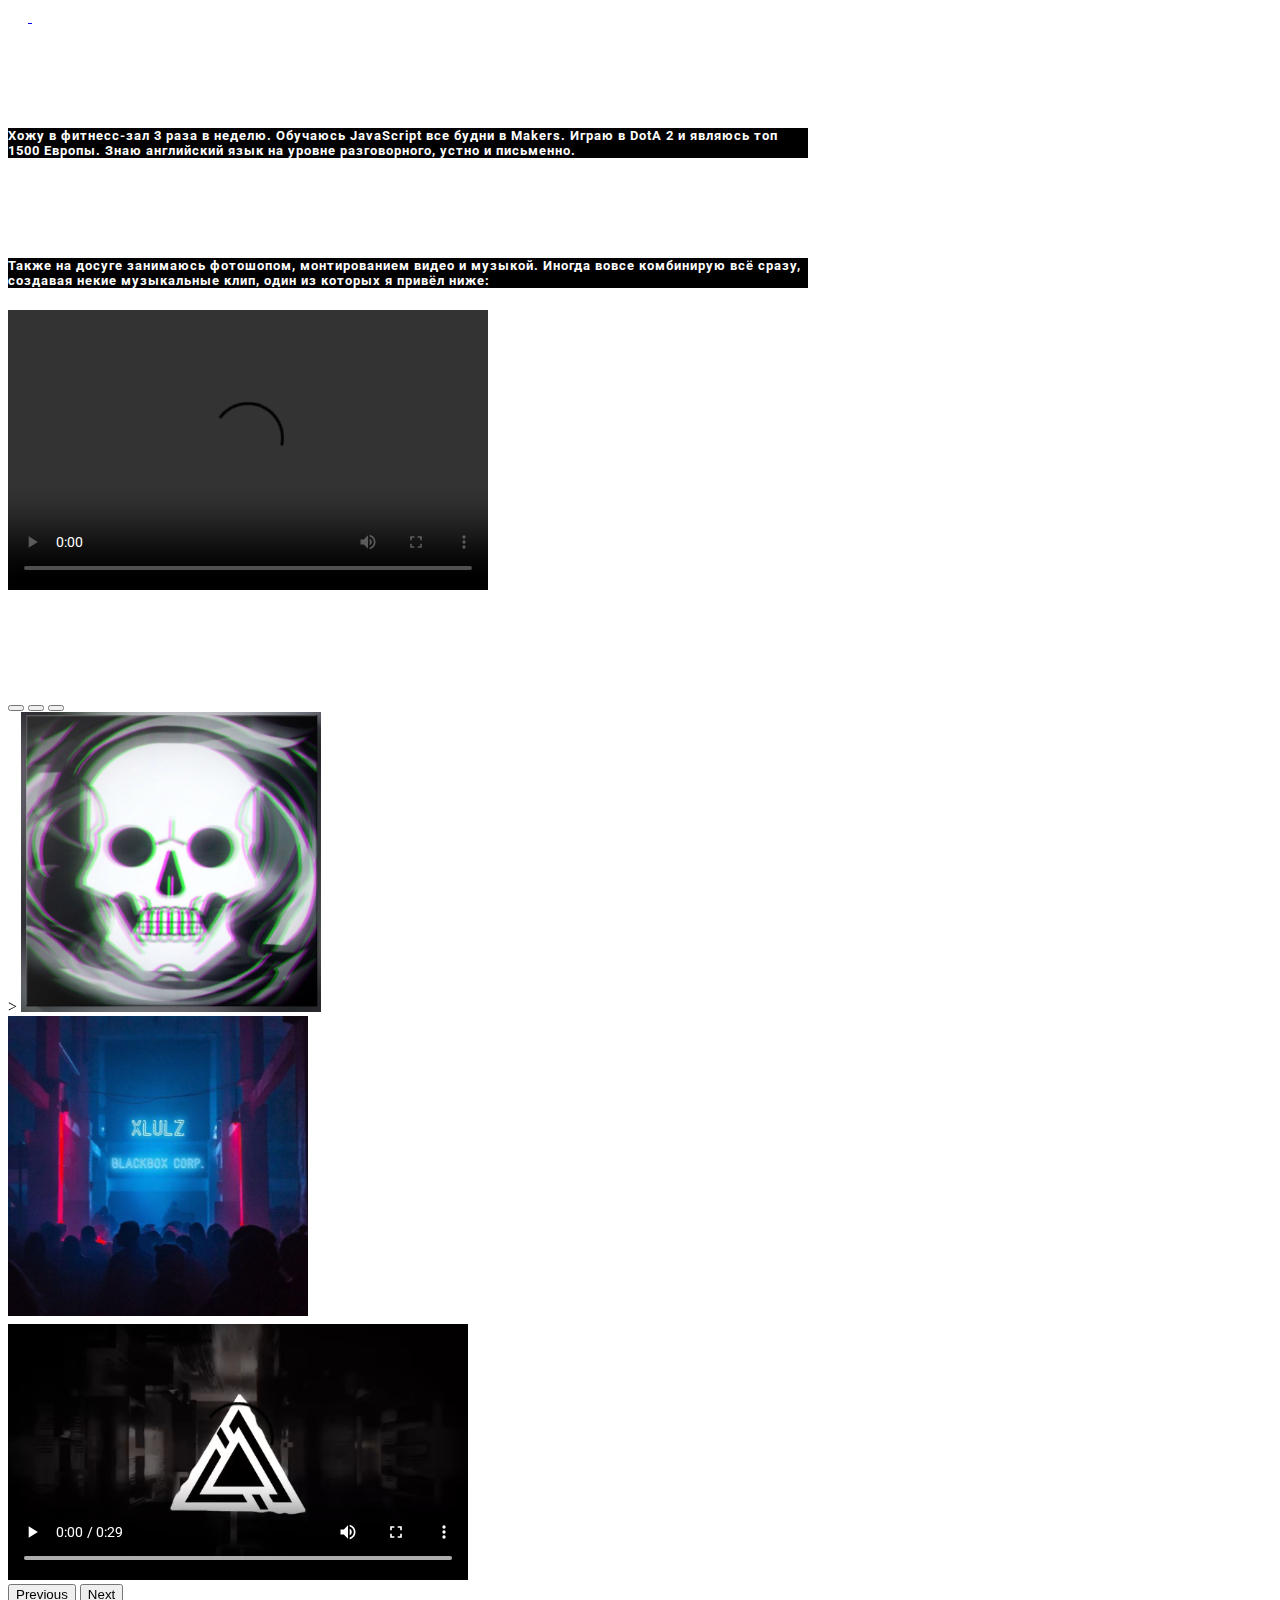
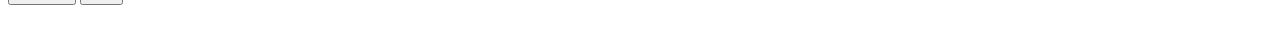
==== commentary.html @ 9b74c051 "first commit" ====
<!DOCTYPE html>
<html lang="en">
  <head>
    <meta charset="UTF-8" />
    <meta http-equiv="X-UA-Compatible" content="IE=edge" />
    <meta name="viewport" content="width=device-width, initial-scale=1.0" />
    <link rel="stylesheet" href="./styles.css">
    <title>Info</title>
    <link
      href="https://cdn.jsdelivr.net/npm/bootstrap@5.2.0/dist/css/bootstrap.min.css"
      rel="stylesheet"
      integrity="sha384-gH2yIJqKdNHPEq0n4Mqa/HGKIhSkIHeL5AyhkYV8i59U5AR6csBvApHHNl/vI1Bx"
      crossorigin="anonymous"
    />
    <link href="https://unpkg.com/aos@2.3.1/dist/aos.css" rel="stylesheet" />
    <style>
      @import url("https://fonts.googleapis.com/css2?family=Montserrat:ital,wght@0,200;0,400;0,500;1,100;1,300;1,400&family=Raleway:ital,wght@0,100;0,200;1,100&family=Roboto:ital,wght@0,100;1,100&display=swap");
    </style>
  </head>
  <body>
    <div
      class="background_for_container"
      style="
        background: url(https://cdnb.artstation.com/p/assets/images/images/011/774/411/large/tony-tsao-cyber-clay.jpg?1531331462)
          no-repeat center center fixed;
        -webkit-background-size: cover;
        -moz-background-size: cover;
        -o-background-size: cover;
        background-size: cover;
        height: 1200px;
      "
    >
      <div
        class="navbar border border-secondary border-5 fixed-top"
        style="
          background: url(https://thumbs.dreamstime.com/b/grey-white-abstract-background-geometry-shine-layer-element-vector-presentation-design-suit-business-corporate-institution-204368345.jpg)
            no-repeat center center fixed;
          -webkit-background-size: cover;
          -moz-background-size: cover;
          -o-background-size: cover;
          background-size: cover;
          height: 60px;
        "
        data-aos="flip-up"
        data-aos-easing="ease-out-cubic"
        data-aos-duration="4000"
      >
        <div
          class="container d-flex justify-content-between align-items-center"
        >
          <a href="https://steamcommunity.com/id/vizionne/">
            <img
              src="https://upload.wikimedia.org/wikipedia/commons/thumb/8/83/Steam_icon_logo.svg/640px-Steam_icon_logo.svg.png"
              alt=""
              style="height: 30px"
          /></a>
          <a href="https://ru.dotabuff.com/players/73886477">
            <img
              src="https://crowdin-static.downloads.crowdin.com/images/project-logo/46536/small/c655f23a8817323d78a05e3da7b47ef5171.png   "
              alt=""
              style="height: 30px"
          /></a>
          <a href="https://www.youtube.com/channel/UCAT_kCus_Tk_qpODzmD2whg">
            <img
              src="https://cdn-icons-png.flaticon.com/512/1384/1384060.png"
              alt=""
              style="height: 30px"
          /></a>
          <a href="https://www.instagram.com/en_vizioned/">
            <img
              src="https://upload.wikimedia.org/wikipedia/commons/thumb/5/58/Instagram-Icon.png/1025px-Instagram-Icon.png"
              alt=""
              style="height: 30px"
          /></a>
          <a href="https://www.tiktok.com/@xlulz0">
            <img
              src="https://assets.stickpng.com/thumbs/602179070ad3230004b93c28.png"
              alt=""
              style="height: 30px"
          /></a>
          <a href="./sorry.html">
            <img
              src="https://cdn-icons-png.flaticon.com/512/1384/1384019.png"
              alt=""
              style="height: 30px"
            />
          </a>
          <a href="./sorry.html">
            <img
              src="https://cdn-icons-png.flaticon.com/512/25/25684.png"
              alt=""
              style="height: 30px"
            />
          </a>
        </div>
      </div>
      <div
        class="d-flex justify-content-evenly"
        style="margin-top: 60px"
        data-aos="zoom-out-down"
      >
        <h5
          style="
            background: black;
            color: white;
            font-family: 'Roboto', sans-serif;
            letter-spacing: 1px;
            width: 800px;
          "
        >
          Хожу в фитнесс-зал 3 раза в неделю. Обучаюсь JavaScript все будни в
          Makers. Играю в DotA 2 и являюсь топ 1500 Европы. Знаю английский язык
          на уровне разговорного, устно и письменно.
        </h5>
      </div>
      <div
        class="d-flex justify-content-evenly"
        style="margin-top: 100px"
        data-aos="zoom-out-down"
      >
        <h5
          style="
            background: black;
            color: white;
            font-family: 'Roboto', sans-serif;
            letter-spacing: 1px;
            width: 800px;
          "
        >
          Также на досуге занимаюсь фотошопом, монтированием видео и музыкой.
          Иногда вовсе комбинирую всё сразу, создавая некие музыкальные клип,
          один из которых я привёл ниже:
        </h5>
      </div>
      <!-- commentary end -->
      <!-- video start -->
      <div class="d-flex justify-content-evenly" data-aos="zoom-out-down">
        <video
          class="border border-5 border-secondary"
          controls
          style="width: 480px; height: 280px"
        >
          <source src="./LIE.mp4" type="video/mp4" />
        </video>
      </div>
      <div
      class="d-flex justify-content-evenly"
      style="margin-top: 100px"
      data-aos="zoom-out-down">
      <div id="carouselExampleIndicators" class="carousel slide" data-bs-ride="true">
        <div class="carousel-indicators">
          <button type="button" data-bs-target="#carouselExampleIndicators" data-bs-slide-to="0" class="active" aria-current="true" aria-label="Slide 1"></button>
          <button type="button" data-bs-target="#carouselExampleIndicators" data-bs-slide-to="1" aria-label="Slide 2"></button>
          <button type="button" data-bs-target="#carouselExampleIndicators" data-bs-slide-to="2" aria-label="Slide 3"></button>
        </div>
      <div class="carousel-inner">
        <div class="carousel-item active" >
          >
            <img class="border border-secondary border-5"
              style="height: 300px; width: 300px"
              src="./f5d21524-88c3-4d76-9043-19040b84c155.jfif"
              alt=""
            />
          </div>
          <div class="carousel-item">
            <img class="border border-secondary border-5" style="height: 300px; width: 300px" src="./9ea5854b-4d91-45dd-9dae-131cbfe320c7.jfif" alt="...">
            </div>
            <div class="carousel-item">
              <video autoplay
          class="border border-5 border-secondary"
          controls
          style="width: 460px; height: 260px"
        >
          <source src="./IMG_2169.MP4" type="video/mp4" />
        </video>
            </div>
            <button class="carousel-control-prev"  type="button" data-bs-target="#carouselExampleIndicators" data-bs-slide="prev">
              <span class="carousel-control-prev-icon" aria-hidden="true"></span>
              <span class="visually-hidden">Previous</span>
            </button>
            <button class="carousel-control-next" type="button" data-bs-target="#carouselExampleIndicators" data-bs-slide="next">
              <span class="carousel-control-next-icon" aria-hidden="true"></span>
              <span class="visually-hidden">Next</span>
            </button>
          </div>
              </div>
        </div>
        <div class="d-flex justify-content-evenly" data-aos="zoom-out-down">
          <a
            href="./index.html"
            class="border border-secondary border-5"
            style="
              margin-top: 100px;
              background: rgb(154, 151, 151);
              font-family: 'Roboto', sans-serif;
              height: 30px;
              width: 170px;
              display: flex;
              justify-content: center;
              color: rgb(243, 239, 239);
            "
            >Вернуться назад</a
          >
        </div>
      </div>
    </div>
    <script src="https://unpkg.com/aos@2.3.1/dist/aos.js"></script>
    <script>
      AOS.init();
    </script>
    <script
      src="https://cdn.jsdelivr.net/npm/bootstrap@5.2.0/dist/js/bootstrap.bundle.min.js"
      integrity="sha384-A3rJD856KowSb7dwlZdYEkO39Gagi7vIsF0jrRAoQmDKKtQBHUuLZ9AsSv4jD4Xa"
      crossorigin="anonymous"
    ></script>
  </body>
</html>
---- styles.css ----
.carousel-control-prev-icon {
  left: 0;
  margin-left: 0;
}

.carousel-control-next-icon {
  right: 0;
  margin-right: 0;
}
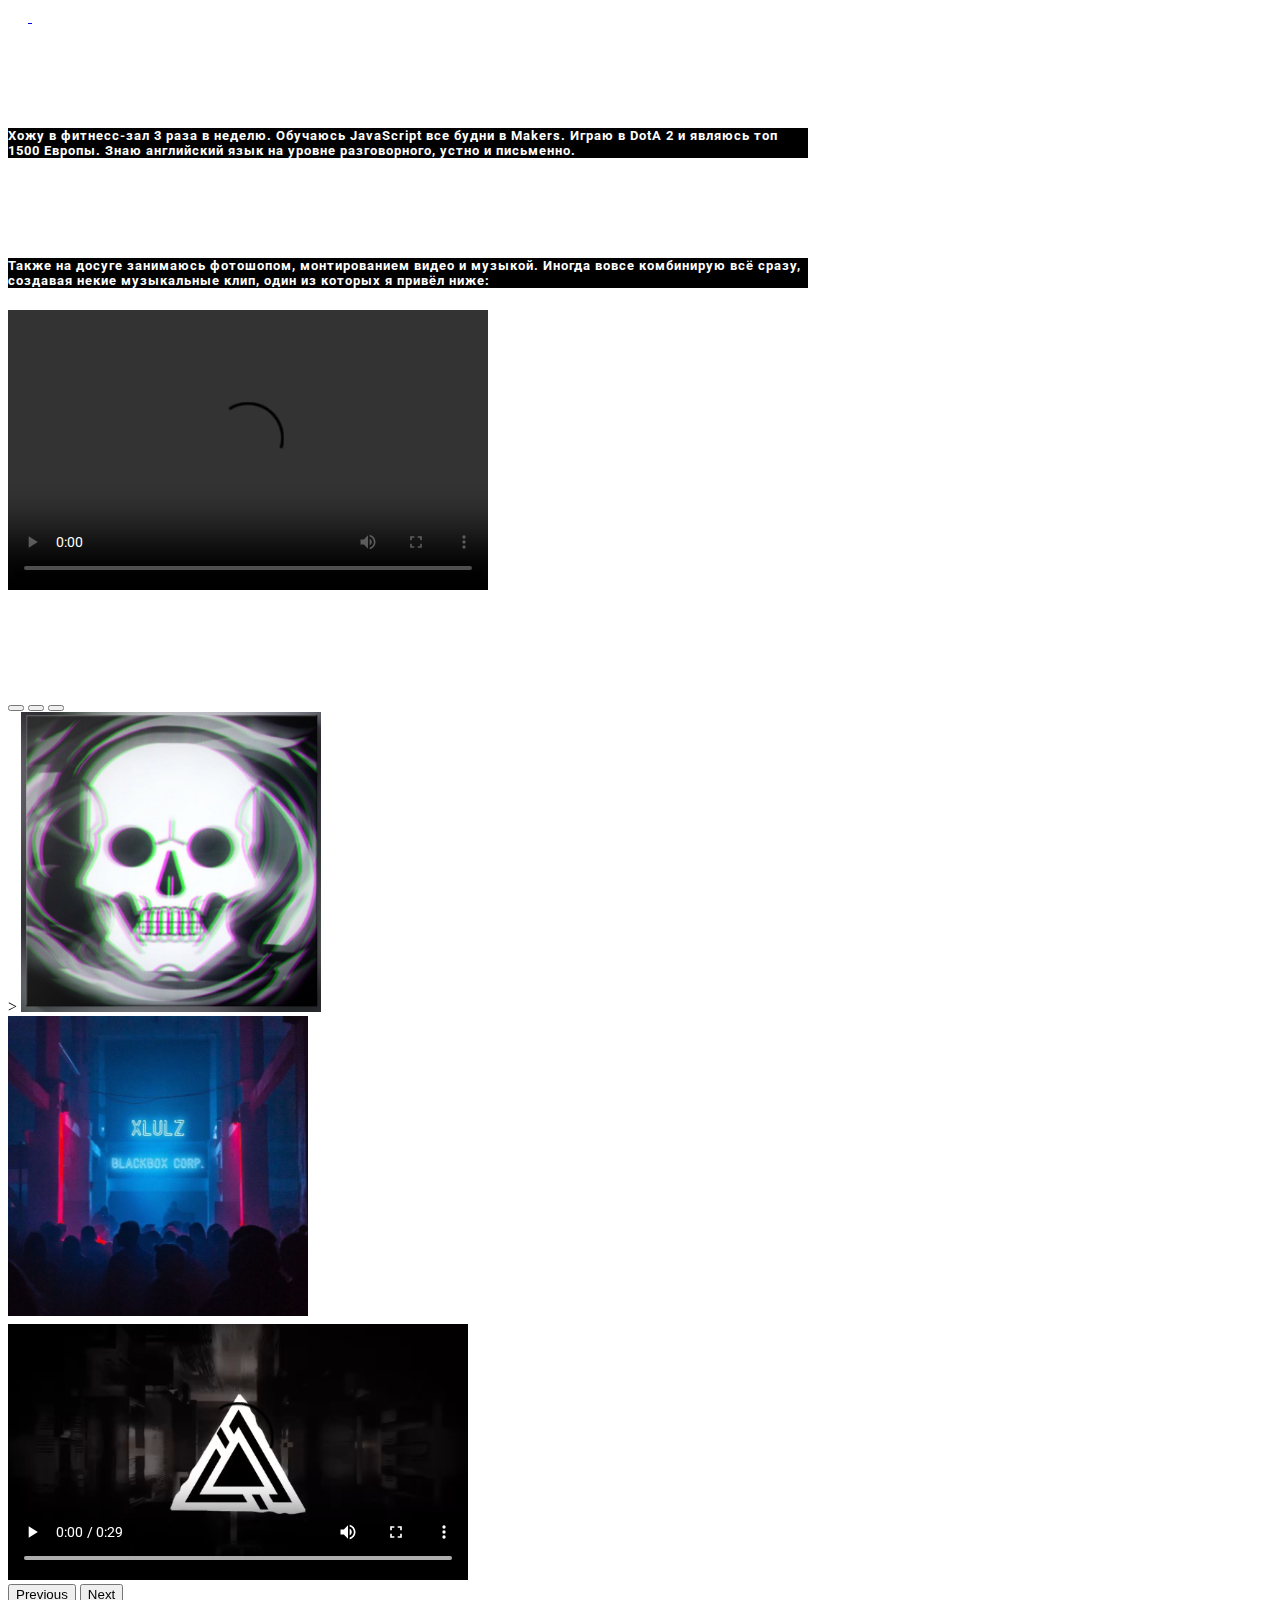
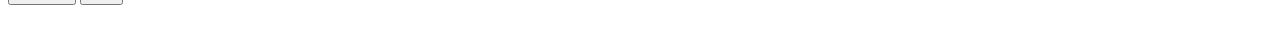
==== commit 5b212473: "Add files via upload" ====
--- a/commentary.html
+++ b/commentary.html
@@ -1,217 +1,217 @@
-<!DOCTYPE html>
-<html lang="en">
-  <head>
-    <meta charset="UTF-8" />
-    <meta http-equiv="X-UA-Compatible" content="IE=edge" />
-    <meta name="viewport" content="width=device-width, initial-scale=1.0" />
-    <link rel="stylesheet" href="./styles.css">
-    <title>Info</title>
-    <link
-      href="https://cdn.jsdelivr.net/npm/bootstrap@5.2.0/dist/css/bootstrap.min.css"
-      rel="stylesheet"
-      integrity="sha384-gH2yIJqKdNHPEq0n4Mqa/HGKIhSkIHeL5AyhkYV8i59U5AR6csBvApHHNl/vI1Bx"
-      crossorigin="anonymous"
-    />
-    <link href="https://unpkg.com/aos@2.3.1/dist/aos.css" rel="stylesheet" />
-    <style>
-      @import url("https://fonts.googleapis.com/css2?family=Montserrat:ital,wght@0,200;0,400;0,500;1,100;1,300;1,400&family=Raleway:ital,wght@0,100;0,200;1,100&family=Roboto:ital,wght@0,100;1,100&display=swap");
-    </style>
-  </head>
-  <body>
-    <div
-      class="background_for_container"
-      style="
-        background: url(https://cdnb.artstation.com/p/assets/images/images/011/774/411/large/tony-tsao-cyber-clay.jpg?1531331462)
-          no-repeat center center fixed;
-        -webkit-background-size: cover;
-        -moz-background-size: cover;
-        -o-background-size: cover;
-        background-size: cover;
-        height: 1200px;
-      "
-    >
-      <div
-        class="navbar border border-secondary border-5 fixed-top"
-        style="
-          background: url(https://thumbs.dreamstime.com/b/grey-white-abstract-background-geometry-shine-layer-element-vector-presentation-design-suit-business-corporate-institution-204368345.jpg)
-            no-repeat center center fixed;
-          -webkit-background-size: cover;
-          -moz-background-size: cover;
-          -o-background-size: cover;
-          background-size: cover;
-          height: 60px;
-        "
-        data-aos="flip-up"
-        data-aos-easing="ease-out-cubic"
-        data-aos-duration="4000"
-      >
-        <div
-          class="container d-flex justify-content-between align-items-center"
-        >
-          <a href="https://steamcommunity.com/id/vizionne/">
-            <img
-              src="https://upload.wikimedia.org/wikipedia/commons/thumb/8/83/Steam_icon_logo.svg/640px-Steam_icon_logo.svg.png"
-              alt=""
-              style="height: 30px"
-          /></a>
-          <a href="https://ru.dotabuff.com/players/73886477">
-            <img
-              src="https://crowdin-static.downloads.crowdin.com/images/project-logo/46536/small/c655f23a8817323d78a05e3da7b47ef5171.png   "
-              alt=""
-              style="height: 30px"
-          /></a>
-          <a href="https://www.youtube.com/channel/UCAT_kCus_Tk_qpODzmD2whg">
-            <img
-              src="https://cdn-icons-png.flaticon.com/512/1384/1384060.png"
-              alt=""
-              style="height: 30px"
-          /></a>
-          <a href="https://www.instagram.com/en_vizioned/">
-            <img
-              src="https://upload.wikimedia.org/wikipedia/commons/thumb/5/58/Instagram-Icon.png/1025px-Instagram-Icon.png"
-              alt=""
-              style="height: 30px"
-          /></a>
-          <a href="https://www.tiktok.com/@xlulz0">
-            <img
-              src="https://assets.stickpng.com/thumbs/602179070ad3230004b93c28.png"
-              alt=""
-              style="height: 30px"
-          /></a>
-          <a href="./sorry.html">
-            <img
-              src="https://cdn-icons-png.flaticon.com/512/1384/1384019.png"
-              alt=""
-              style="height: 30px"
-            />
-          </a>
-          <a href="./sorry.html">
-            <img
-              src="https://cdn-icons-png.flaticon.com/512/25/25684.png"
-              alt=""
-              style="height: 30px"
-            />
-          </a>
-        </div>
-      </div>
-      <div
-        class="d-flex justify-content-evenly"
-        style="margin-top: 60px"
-        data-aos="zoom-out-down"
-      >
-        <h5
-          style="
-            background: black;
-            color: white;
-            font-family: 'Roboto', sans-serif;
-            letter-spacing: 1px;
-            width: 800px;
-          "
-        >
-          Хожу в фитнесс-зал 3 раза в неделю. Обучаюсь JavaScript все будни в
-          Makers. Играю в DotA 2 и являюсь топ 1500 Европы. Знаю английский язык
-          на уровне разговорного, устно и письменно.
-        </h5>
-      </div>
-      <div
-        class="d-flex justify-content-evenly"
-        style="margin-top: 100px"
-        data-aos="zoom-out-down"
-      >
-        <h5
-          style="
-            background: black;
-            color: white;
-            font-family: 'Roboto', sans-serif;
-            letter-spacing: 1px;
-            width: 800px;
-          "
-        >
-          Также на досуге занимаюсь фотошопом, монтированием видео и музыкой.
-          Иногда вовсе комбинирую всё сразу, создавая некие музыкальные клип,
-          один из которых я привёл ниже:
-        </h5>
-      </div>
-      <!-- commentary end -->
-      <!-- video start -->
-      <div class="d-flex justify-content-evenly" data-aos="zoom-out-down">
-        <video
-          class="border border-5 border-secondary"
-          controls
-          style="width: 480px; height: 280px"
-        >
-          <source src="./LIE.mp4" type="video/mp4" />
-        </video>
-      </div>
-      <div
-      class="d-flex justify-content-evenly"
-      style="margin-top: 100px"
-      data-aos="zoom-out-down">
-      <div id="carouselExampleIndicators" class="carousel slide" data-bs-ride="true">
-        <div class="carousel-indicators">
-          <button type="button" data-bs-target="#carouselExampleIndicators" data-bs-slide-to="0" class="active" aria-current="true" aria-label="Slide 1"></button>
-          <button type="button" data-bs-target="#carouselExampleIndicators" data-bs-slide-to="1" aria-label="Slide 2"></button>
-          <button type="button" data-bs-target="#carouselExampleIndicators" data-bs-slide-to="2" aria-label="Slide 3"></button>
-        </div>
-      <div class="carousel-inner">
-        <div class="carousel-item active" >
-          >
-            <img class="border border-secondary border-5"
-              style="height: 300px; width: 300px"
-              src="./f5d21524-88c3-4d76-9043-19040b84c155.jfif"
-              alt=""
-            />
-          </div>
-          <div class="carousel-item">
-            <img class="border border-secondary border-5" style="height: 300px; width: 300px" src="./9ea5854b-4d91-45dd-9dae-131cbfe320c7.jfif" alt="...">
-            </div>
-            <div class="carousel-item">
-              <video autoplay
-          class="border border-5 border-secondary"
-          controls
-          style="width: 460px; height: 260px"
-        >
-          <source src="./IMG_2169.MP4" type="video/mp4" />
-        </video>
-            </div>
-            <button class="carousel-control-prev"  type="button" data-bs-target="#carouselExampleIndicators" data-bs-slide="prev">
-              <span class="carousel-control-prev-icon" aria-hidden="true"></span>
-              <span class="visually-hidden">Previous</span>
-            </button>
-            <button class="carousel-control-next" type="button" data-bs-target="#carouselExampleIndicators" data-bs-slide="next">
-              <span class="carousel-control-next-icon" aria-hidden="true"></span>
-              <span class="visually-hidden">Next</span>
-            </button>
-          </div>
-              </div>
-        </div>
-        <div class="d-flex justify-content-evenly" data-aos="zoom-out-down">
-          <a
-            href="./index.html"
-            class="border border-secondary border-5"
-            style="
-              margin-top: 100px;
-              background: rgb(154, 151, 151);
-              font-family: 'Roboto', sans-serif;
-              height: 30px;
-              width: 170px;
-              display: flex;
-              justify-content: center;
-              color: rgb(243, 239, 239);
-            "
-            >Вернуться назад</a
-          >
-        </div>
-      </div>
-    </div>
-    <script src="https://unpkg.com/aos@2.3.1/dist/aos.js"></script>
-    <script>
-      AOS.init();
-    </script>
-    <script
-      src="https://cdn.jsdelivr.net/npm/bootstrap@5.2.0/dist/js/bootstrap.bundle.min.js"
-      integrity="sha384-A3rJD856KowSb7dwlZdYEkO39Gagi7vIsF0jrRAoQmDKKtQBHUuLZ9AsSv4jD4Xa"
-      crossorigin="anonymous"
-    ></script>
-  </body>
-</html>
+<!DOCTYPE html>
+<html lang="en">
+  <head>
+    <meta charset="UTF-8" />
+    <meta http-equiv="X-UA-Compatible" content="IE=edge" />
+    <meta name="viewport" content="width=device-width, initial-scale=1.0" />
+    <link rel="stylesheet" href="./styles.css">
+    <title>Info</title>
+    <link
+      href="https://cdn.jsdelivr.net/npm/bootstrap@5.2.0/dist/css/bootstrap.min.css"
+      rel="stylesheet"
+      integrity="sha384-gH2yIJqKdNHPEq0n4Mqa/HGKIhSkIHeL5AyhkYV8i59U5AR6csBvApHHNl/vI1Bx"
+      crossorigin="anonymous"
+    />
+    <link href="https://unpkg.com/aos@2.3.1/dist/aos.css" rel="stylesheet" />
+    <style>
+      @import url("https://fonts.googleapis.com/css2?family=Montserrat:ital,wght@0,200;0,400;0,500;1,100;1,300;1,400&family=Raleway:ital,wght@0,100;0,200;1,100&family=Roboto:ital,wght@0,100;1,100&display=swap");
+    </style>
+  </head>
+  <body>
+    <div
+      class="background_for_container"
+      style="
+        background: url(https://cdnb.artstation.com/p/assets/images/images/011/774/411/large/tony-tsao-cyber-clay.jpg?1531331462)
+          no-repeat center center fixed;
+        -webkit-background-size: cover;
+        -moz-background-size: cover;
+        -o-background-size: cover;
+        background-size: cover;
+        height: 1200px;
+      "
+    >
+      <div
+        class="navbar border border-secondary border-5 fixed-top"
+        style="
+          background: url(https://thumbs.dreamstime.com/b/grey-white-abstract-background-geometry-shine-layer-element-vector-presentation-design-suit-business-corporate-institution-204368345.jpg)
+            no-repeat center center fixed;
+          -webkit-background-size: cover;
+          -moz-background-size: cover;
+          -o-background-size: cover;
+          background-size: cover;
+          height: 60px;
+        "
+        data-aos="flip-up"
+        data-aos-easing="ease-out-cubic"
+        data-aos-duration="4000"
+      >
+        <div
+          class="container d-flex justify-content-between align-items-center"
+        >
+          <a href="https://steamcommunity.com/id/vizionne/">
+            <img
+              src="https://upload.wikimedia.org/wikipedia/commons/thumb/8/83/Steam_icon_logo.svg/640px-Steam_icon_logo.svg.png"
+              alt=""
+              style="height: 30px"
+          /></a>
+          <a href="https://ru.dotabuff.com/players/73886477">
+            <img
+              src="https://crowdin-static.downloads.crowdin.com/images/project-logo/46536/small/c655f23a8817323d78a05e3da7b47ef5171.png   "
+              alt=""
+              style="height: 30px"
+          /></a>
+          <a href="https://www.youtube.com/channel/UCAT_kCus_Tk_qpODzmD2whg">
+            <img
+              src="https://cdn-icons-png.flaticon.com/512/1384/1384060.png"
+              alt=""
+              style="height: 30px"
+          /></a>
+          <a href="https://www.instagram.com/en_vizioned/">
+            <img
+              src="https://upload.wikimedia.org/wikipedia/commons/thumb/5/58/Instagram-Icon.png/1025px-Instagram-Icon.png"
+              alt=""
+              style="height: 30px"
+          /></a>
+          <a href="https://www.tiktok.com/@xlulz0">
+            <img
+              src="https://assets.stickpng.com/thumbs/602179070ad3230004b93c28.png"
+              alt=""
+              style="height: 30px"
+          /></a>
+          <a href="./sorry.html">
+            <img
+              src="https://cdn-icons-png.flaticon.com/512/1384/1384019.png"
+              alt=""
+              style="height: 30px"
+            />
+          </a>
+          <a href="./sorry.html">
+            <img
+              src="https://cdn-icons-png.flaticon.com/512/25/25684.png"
+              alt=""
+              style="height: 30px"
+            />
+          </a>
+        </div>
+      </div>
+      <div
+        class="d-flex justify-content-evenly"
+        style="margin-top: 60px"
+        data-aos="zoom-out-down"
+      >
+        <h5
+          style="
+            background: black;
+            color: white;
+            font-family: 'Roboto', sans-serif;
+            letter-spacing: 1px;
+            width: 800px;
+          "
+        >
+          Хожу в фитнесс-зал 3 раза в неделю. Обучаюсь JavaScript все будни в
+          Makers. Играю в DotA 2 и являюсь топ 1500 Европы. Знаю английский язык
+          на уровне разговорного, устно и письменно.
+        </h5>
+      </div>
+      <div
+        class="d-flex justify-content-evenly"
+        style="margin-top: 100px"
+        data-aos="zoom-out-down"
+      >
+        <h5
+          style="
+            background: black;
+            color: white;
+            font-family: 'Roboto', sans-serif;
+            letter-spacing: 1px;
+            width: 800px;
+          "
+        >
+          Также на досуге занимаюсь фотошопом, монтированием видео и музыкой.
+          Иногда вовсе комбинирую всё сразу, создавая некие музыкальные клип,
+          один из которых я привёл ниже:
+        </h5>
+      </div>
+      <!-- commentary end -->
+      <!-- video start -->
+      <div class="d-flex justify-content-evenly" data-aos="zoom-out-down">
+        <video
+          class="border border-5 border-secondary"
+          controls
+          style="width: 480px; height: 280px"
+        >
+          <source src="./LIE.mp4" type="video/mp4" />
+        </video>
+      </div>
+      <div
+      class="d-flex justify-content-evenly"
+      style="margin-top: 100px"
+      data-aos="zoom-out-down">
+      <div id="carouselExampleIndicators" class="carousel slide" data-bs-ride="true">
+        <div class="carousel-indicators">
+          <button type="button" data-bs-target="#carouselExampleIndicators" data-bs-slide-to="0" class="active" aria-current="true" aria-label="Slide 1"></button>
+          <button type="button" data-bs-target="#carouselExampleIndicators" data-bs-slide-to="1" aria-label="Slide 2"></button>
+          <button type="button" data-bs-target="#carouselExampleIndicators" data-bs-slide-to="2" aria-label="Slide 3"></button>
+        </div>
+      <div class="carousel-inner">
+        <div class="carousel-item active" >
+          >
+            <img class="border border-secondary border-5"
+              style="height: 300px; width: 300px"
+              src="./f5d21524-88c3-4d76-9043-19040b84c155.jfif"
+              alt=""
+            />
+          </div>
+          <div class="carousel-item">
+            <img class="border border-secondary border-5" style="height: 300px; width: 300px" src="./9ea5854b-4d91-45dd-9dae-131cbfe320c7.jfif" alt="...">
+            </div>
+            <div class="carousel-item">
+              <video autoplay
+          class="border border-5 border-secondary"
+          controls
+          style="width: 460px; height: 260px"
+        >
+          <source src="./IMG_2169.MP4" type="video/mp4" />
+        </video>
+            </div>
+            <button class="carousel-control-prev"  type="button" data-bs-target="#carouselExampleIndicators" data-bs-slide="prev">
+              <span class="carousel-control-prev-icon" aria-hidden="true"></span>
+              <span class="visually-hidden">Previous</span>
+            </button>
+            <button class="carousel-control-next" type="button" data-bs-target="#carouselExampleIndicators" data-bs-slide="next">
+              <span class="carousel-control-next-icon" aria-hidden="true"></span>
+              <span class="visually-hidden">Next</span>
+            </button>
+          </div>
+              </div>
+        </div>
+        <div class="d-flex justify-content-evenly" data-aos="zoom-out-down">
+          <a
+            href="./index.html"
+            class="border border-secondary border-5"
+            style="
+              margin-top: 100px;
+              background: rgb(154, 151, 151);
+              font-family: 'Roboto', sans-serif;
+              height: 30px;
+              width: 170px;
+              display: flex;
+              justify-content: center;
+              color: rgb(243, 239, 239);
+            "
+            >Вернуться назад</a
+          >
+        </div>
+      </div>
+    </div>
+    <script src="https://unpkg.com/aos@2.3.1/dist/aos.js"></script>
+    <script>
+      AOS.init();
+    </script>
+    <script
+      src="https://cdn.jsdelivr.net/npm/bootstrap@5.2.0/dist/js/bootstrap.bundle.min.js"
+      integrity="sha384-A3rJD856KowSb7dwlZdYEkO39Gagi7vIsF0jrRAoQmDKKtQBHUuLZ9AsSv4jD4Xa"
+      crossorigin="anonymous"
+    ></script>
+  </body>
+</html>
